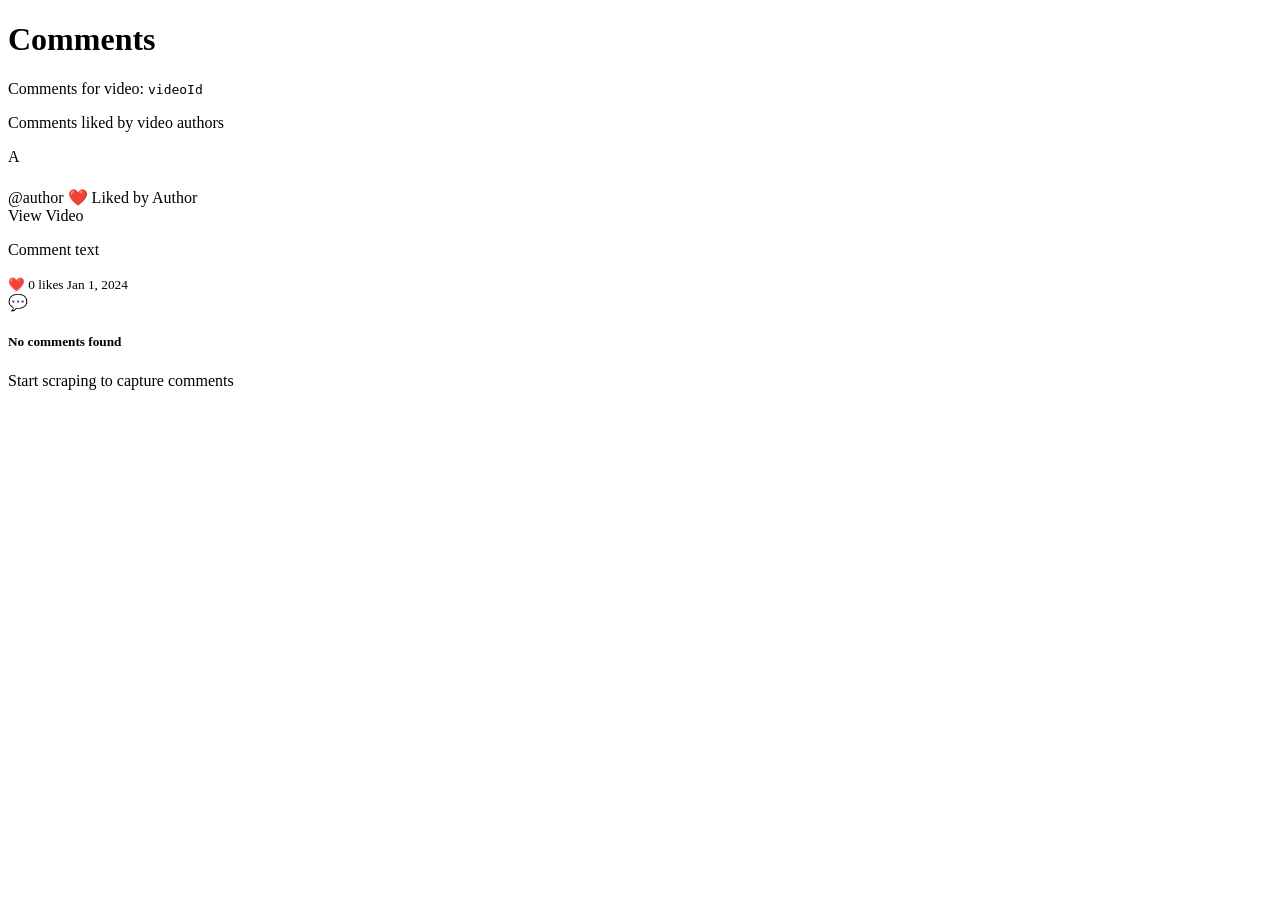
==== backend-api/src/main/resources/templates/dashboard/comments.html @ 4704e5ba "First Working Prototype Extension" ====
<!DOCTYPE html>
<html lang="en" xmlns:th="http://www.thymeleaf.org"
      th:replace="~{layout/base :: html(~{::title}, ~{::content}, ~{::scripts})}">
<head>
    <title>Comments - TikTok Scraper</title>
</head>
<body>
    <div th:fragment="content">
        <!-- Page Header -->
        <div class="page-header">
            <h1 class="page-title">Comments</h1>
            <p class="text-muted" th:if="${videoId}">
                Comments for video: <code th:text="${videoId}">videoId</code>
            </p>
            <p class="text-muted" th:unless="${videoId}">
                Comments liked by video authors
            </p>
        </div>
        
        <!-- Comments List -->
        <div class="card">
            <div class="card-body p-0" th:if="${not #lists.isEmpty(comments)}">
                <div class="list-group list-group-flush">
                    <div class="list-group-item" th:each="comment : ${comments}">
                        <div class="d-flex align-items-start">
                            <div class="author-avatar me-3" style="width: 40px; height: 40px;"
                                 th:text="${comment.authorHandle != null} ? ${#strings.substring(comment.authorHandle, 0, 1).toUpperCase()} : '?'">A</div>
                            <div class="flex-grow-1">
                                <div class="d-flex justify-content-between align-items-start mb-1">
                                    <div>
                                        <span class="fw-medium" th:text="${comment.authorHandle ?: 'Unknown'}">@author</span>
                                        <span th:if="${comment.likedByAuthor}" class="badge bg-danger ms-1">❤️ Liked by Author</span>
                                    </div>
                                    <div>
                                        <a th:href="@{/dashboard/videos/{id}(id=${comment.videoPlatformId})}" 
                                           class="btn btn-sm btn-outline-secondary">
                                            View Video
                                        </a>
                                    </div>
                                </div>
                                <p class="mb-2" th:text="${comment.textContent ?: comment.allText ?: 'No text'}">Comment text</p>
                                <div class="d-flex gap-3">
                                    <small class="text-muted" th:if="${comment.likes > 0}">
                                        ❤️ <span th:text="${comment.likes}">0</span> likes
                                    </small>
                                    <small class="text-muted" th:text="${#temporals.format(comment.capturedAt, 'MMM d, yyyy HH:mm')}">Jan 1, 2024</small>
                                </div>
                            </div>
                        </div>
                    </div>
                </div>
            </div>
            <div class="card-body" th:if="${#lists.isEmpty(comments)}">
                <div class="empty-state">
                    <div class="empty-state-icon">💬</div>
                    <h5>No comments found</h5>
                    <p class="text-muted">Start scraping to capture comments</p>
                </div>
            </div>
        </div>
    </div>
    
    <div th:fragment="scripts"></div>
</body>
</html>
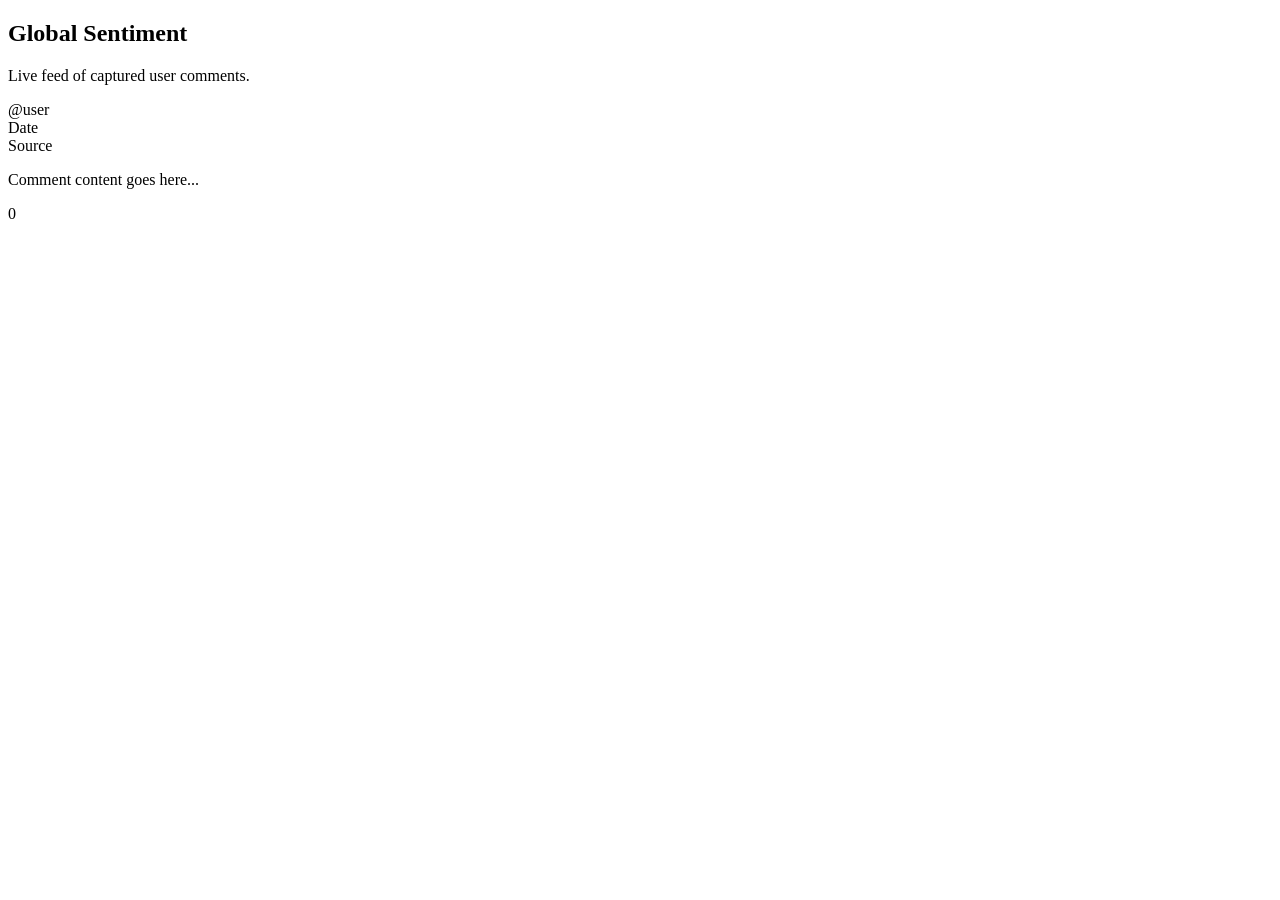
==== commit 64a599dc: "improve UI" ====
--- a/backend-api/src/main/resources/templates/dashboard/comments.html
+++ b/backend-api/src/main/resources/templates/dashboard/comments.html
@@ -2,64 +2,40 @@
 <html lang="en" xmlns:th="http://www.thymeleaf.org"
       th:replace="~{layout/base :: html(~{::title}, ~{::content}, ~{::scripts})}">
 <head>
-    <title>Comments - TikTok Scraper</title>
+    <title>Sentiment • Observer</title>
 </head>
 <body>
-    <div th:fragment="content">
-        <!-- Page Header -->
-        <div class="page-header">
-            <h1 class="page-title">Comments</h1>
-            <p class="text-muted" th:if="${videoId}">
-                Comments for video: <code th:text="${videoId}">videoId</code>
-            </p>
-            <p class="text-muted" th:unless="${videoId}">
-                Comments liked by video authors
-            </p>
+<div th:fragment="content">
+    <div class="d-flex justify-content-between align-items-center mb-4">
+        <div>
+            <h2 class="mb-1">Global Sentiment</h2>
+            <p class="text-secondary m-0">Live feed of captured user comments.</p>
         </div>
-        
-        <!-- Comments List -->
-        <div class="card">
-            <div class="card-body p-0" th:if="${not #lists.isEmpty(comments)}">
-                <div class="list-group list-group-flush">
-                    <div class="list-group-item" th:each="comment : ${comments}">
-                        <div class="d-flex align-items-start">
-                            <div class="author-avatar me-3" style="width: 40px; height: 40px;"
-                                 th:text="${comment.authorHandle != null} ? ${#strings.substring(comment.authorHandle, 0, 1).toUpperCase()} : '?'">A</div>
-                            <div class="flex-grow-1">
-                                <div class="d-flex justify-content-between align-items-start mb-1">
-                                    <div>
-                                        <span class="fw-medium" th:text="${comment.authorHandle ?: 'Unknown'}">@author</span>
-                                        <span th:if="${comment.likedByAuthor}" class="badge bg-danger ms-1">❤️ Liked by Author</span>
-                                    </div>
-                                    <div>
-                                        <a th:href="@{/dashboard/videos/{id}(id=${comment.videoPlatformId})}" 
-                                           class="btn btn-sm btn-outline-secondary">
-                                            View Video
-                                        </a>
-                                    </div>
-                                </div>
-                                <p class="mb-2" th:text="${comment.textContent ?: comment.allText ?: 'No text'}">Comment text</p>
-                                <div class="d-flex gap-3">
-                                    <small class="text-muted" th:if="${comment.likes > 0}">
-                                        ❤️ <span th:text="${comment.likes}">0</span> likes
-                                    </small>
-                                    <small class="text-muted" th:text="${#temporals.format(comment.capturedAt, 'MMM d, yyyy HH:mm')}">Jan 1, 2024</small>
-                                </div>
-                            </div>
+    </div>
+
+    <div class="glass-panel p-0">
+        <div class="list-group list-group-flush">
+            <div class="list-group-item p-4" th:each="comment : ${comments}"
+                 style="background: transparent; border-bottom: 1px solid var(--border-color);">
+                <div class="row">
+                    <div class="col-md-3 border-end border-secondary border-opacity-10">
+                        <div class="text-white fw-bold mb-1" th:text="${comment.authorHandle}">@user</div>
+                        <div class="text-tertiary small font-mono mb-2" th:text="${#temporals.format(comment.capturedAt, 'yyyy-MM-dd HH:mm')}">Date</div>
+                        <a th:href="@{/dashboard/videos/{id}(id=${comment.videoPlatformId})}" class="badge bg-dark border border-secondary text-secondary text-decoration-none fw-normal">
+                            <i class="bi bi-play-circle me-1"></i> Source
+                        </a>
+                    </div>
+                    <div class="col-md-9 ps-md-4 mt-2 mt-md-0">
+                        <p class="text-secondary mb-2" th:text="${comment.textContent}">Comment content goes here...</p>
+                        <div class="d-flex gap-3 text-tertiary small">
+                            <span><i class="bi bi-heart me-1"></i> <span th:text="${comment.likes}">0</span></span>
                         </div>
                     </div>
                 </div>
             </div>
-            <div class="card-body" th:if="${#lists.isEmpty(comments)}">
-                <div class="empty-state">
-                    <div class="empty-state-icon">💬</div>
-                    <h5>No comments found</h5>
-                    <p class="text-muted">Start scraping to capture comments</p>
-                </div>
-            </div>
         </div>
     </div>
-    
-    <div th:fragment="scripts"></div>
+</div>
+<div th:fragment="scripts"></div>
 </body>
-</html>
+</html>
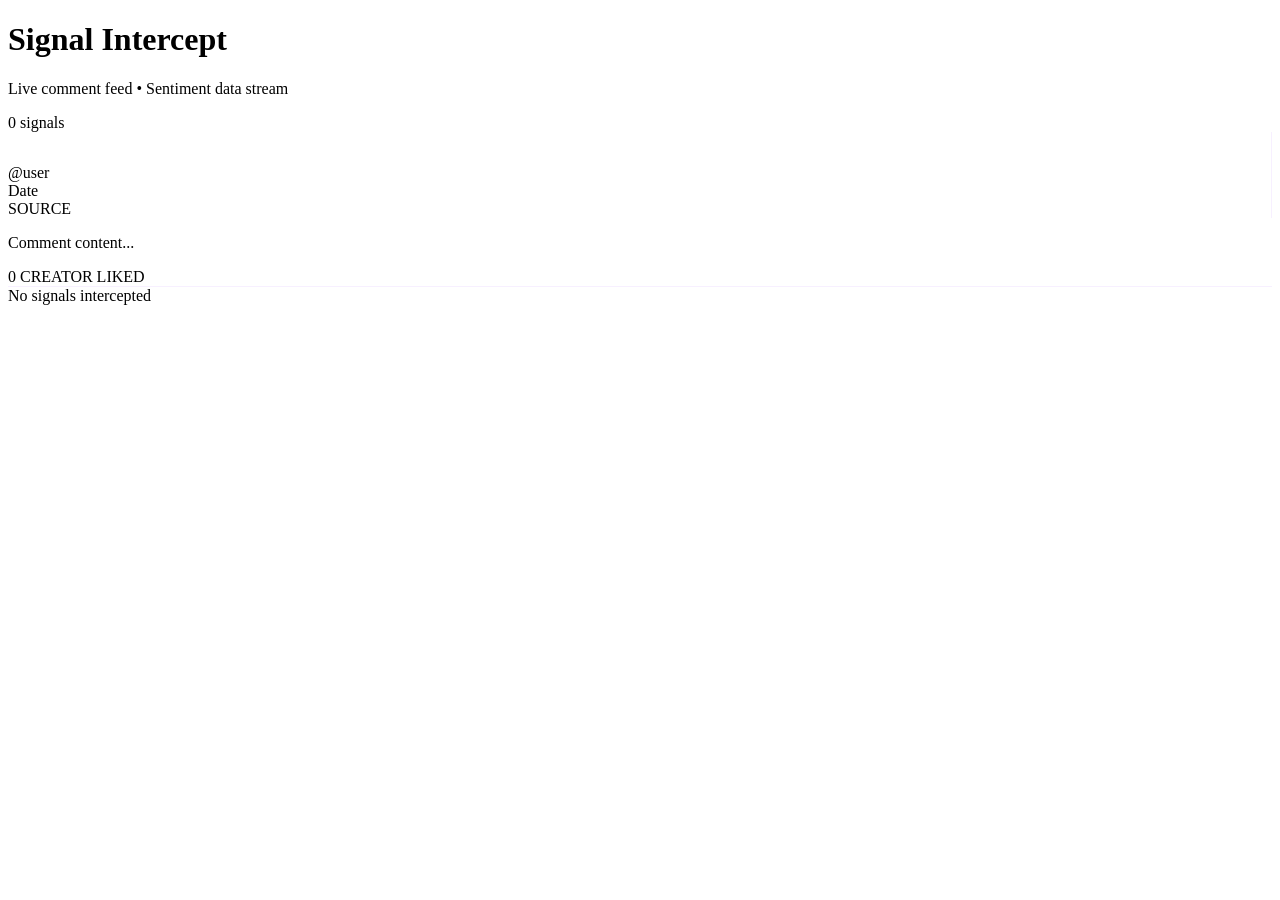
==== commit fda886a5: "updated UI as cyberpunk, improved backend" ====
--- a/backend-api/src/main/resources/templates/dashboard/comments.html
+++ b/backend-api/src/main/resources/templates/dashboard/comments.html
@@ -2,40 +2,63 @@
 <html lang="en" xmlns:th="http://www.thymeleaf.org"
       th:replace="~{layout/base :: html(~{::title}, ~{::content}, ~{::scripts})}">
 <head>
-    <title>Sentiment • Observer</title>
+    <title>Signal Intercept • NEXUS</title>
 </head>
 <body>
 <div th:fragment="content">
+    <!-- Header -->
     <div class="d-flex justify-content-between align-items-center mb-4">
         <div>
-            <h2 class="mb-1">Global Sentiment</h2>
-            <p class="text-secondary m-0">Live feed of captured user comments.</p>
+            <h1 class="page-title">
+                <span class="text-gradient">Signal Intercept</span>
+            </h1>
+            <p class="page-subtitle">Live comment feed • Sentiment data stream</p>
+        </div>
+        <div class="d-flex align-items-center gap-3">
+            <span class="font-mono text-purple" th:text="${#lists.size(comments)} + ' signals'">0 signals</span>
         </div>
     </div>
 
-    <div class="glass-panel p-0">
-        <div class="list-group list-group-flush">
-            <div class="list-group-item p-4" th:each="comment : ${comments}"
-                 style="background: transparent; border-bottom: 1px solid var(--border-color);">
+    <!-- Comments List -->
+    <div class="glass-panel glow p-0">
+        <div class="d-flex flex-column">
+            <div th:each="comment : ${comments}"
+                 class="p-3" style="border-bottom: 1px solid rgba(153, 69, 255, 0.08);">
                 <div class="row">
-                    <div class="col-md-3 border-end border-secondary border-opacity-10">
-                        <div class="text-white fw-bold mb-1" th:text="${comment.authorHandle}">@user</div>
-                        <div class="text-tertiary small font-mono mb-2" th:text="${#temporals.format(comment.capturedAt, 'yyyy-MM-dd HH:mm')}">Date</div>
-                        <a th:href="@{/dashboard/videos/{id}(id=${comment.videoPlatformId})}" class="badge bg-dark border border-secondary text-secondary text-decoration-none fw-normal">
-                            <i class="bi bi-play-circle me-1"></i> Source
+                    <div class="col-md-3" style="border-right: 1px solid rgba(153, 69, 255, 0.08);">
+                        <div class="d-flex align-items-center gap-2 mb-2">
+                            <div class="d-flex align-items-center justify-content-center"
+                                 style="width: 32px; height: 32px; background: var(--accent-gradient); border-radius: 50%;">
+                                <i class="bi bi-person text-white" style="font-size: 0.8rem;"></i>
+                            </div>
+                            <span class="text-white" th:text="${comment.authorHandle}">@user</span>
+                        </div>
+                        <div class="font-mono text-muted-custom small mb-2" th:text="${#temporals.format(comment.capturedAt, 'MMM dd HH:mm')}">Date</div>
+                        <a th:href="@{/dashboard/videos/{id}(id=${comment.videoPlatformId})}" class="btn-cosmos btn-sm">
+                            <i class="bi bi-film me-1"></i> SOURCE
                         </a>
                     </div>
                     <div class="col-md-9 ps-md-4 mt-2 mt-md-0">
-                        <p class="text-secondary mb-2" th:text="${comment.textContent}">Comment content goes here...</p>
-                        <div class="d-flex gap-3 text-tertiary small">
-                            <span><i class="bi bi-heart me-1"></i> <span th:text="${comment.likes}">0</span></span>
+                        <p class="text-white mb-2" th:text="${comment.textContent}">Comment content...</p>
+                        <div class="d-flex gap-3">
+                            <span class="font-mono small text-pink">
+                                <i class="bi bi-heart-fill me-1"></i>
+                                <span th:text="${comment.likes}">0</span>
+                            </span>
+                            <span th:if="${comment.likedByAuthor}" class="badge-cosmos badge-pink">
+                                <i class="bi bi-heart me-1"></i>CREATOR LIKED
+                            </span>
                         </div>
                     </div>
                 </div>
+            </div>
+            <div th:if="${#lists.isEmpty(comments)}" class="text-center text-muted-custom py-5">
+                <i class="bi bi-chat-square-text me-2" style="font-size: 2rem;"></i>
+                <div class="mt-2">No signals intercepted</div>
             </div>
         </div>
     </div>
 </div>
 <div th:fragment="scripts"></div>
 </body>
-</html>+</html>
